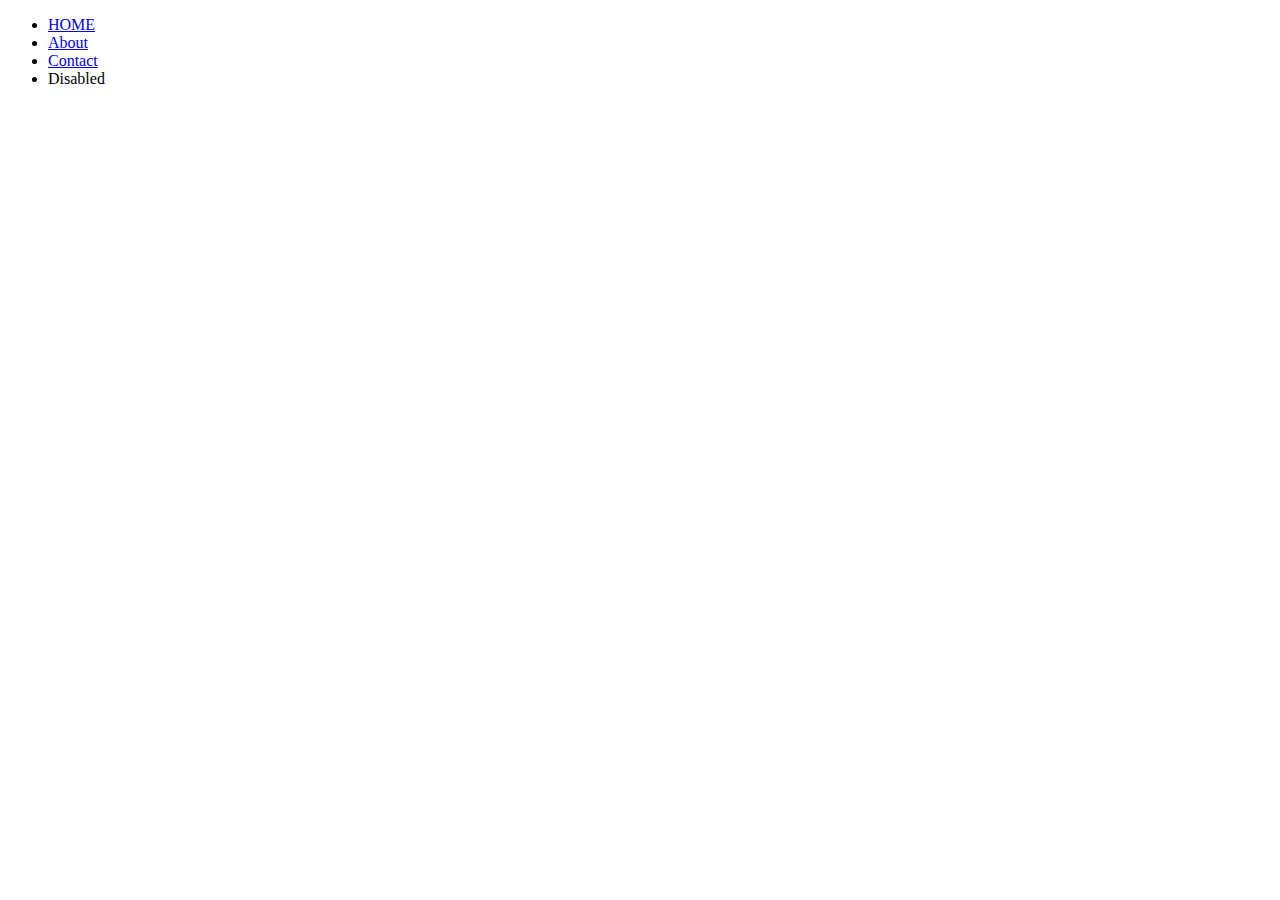
==== about.html @ 1e31f5da "add home" ====
<!doctype html>
<html lang="en">
  <head>
    <!-- Required meta tags -->
    <meta charset="utf-8">
    <meta name="viewport" content="width=device-width, initial-scale=1">

    <!-- Bootstrap CSS -->
    <link href="https://cdn.jsdelivr.net/npm/bootstrap@5.1.3/dist/css/bootstrap.min.css" rel="stylesheet" integrity="sha384-1BmE4kWBq78iYhFldvKuhfTAU6auU8tT94WrHftjDbrCEXSU1oBoqyl2QvZ6jIW3" crossorigin="anonymous">
    <link rel="stylesheet" href="./css/styles.css">
    <title>ABOUT</title>
  </head>
  <body>
    <ul class="nav justify-content-center">
        <li class="nav-item">
          <a class="nav-link active" aria-current="page" href="index.html">HOME</a>
        </li>
        <li class="nav-item">
          <a class="nav-link" href="about.html">About</a>
        </li>
        <li class="nav-item">
          <a class="nav-link" href="contact.html">Contact</a>
        </li>
        <li class="nav-item">
          <a class="nav-link disabled">Disabled</a>
        </li>
      </ul>

  <link rel="preconnect" href="https://fonts.googleapis.com">
<link rel="preconnect" href="https://fonts.gstatic.com" crossorigin>
<link href="https://fonts.googleapis.com/css2?family=Teko:wght@300&display=swap" rel="stylesheet">
  <link rel="preconnect" href="https://fonts.googleapis.com">
<link rel="preconnect" href="https://fonts.gstatic.com" crossorigin>
<link href="https://fonts.googleapis.com/css2?family=Antonio:wght@100&display=swap" rel="stylesheet">
    <!-- Optional JavaScript; choose one of the two! -->

    <!-- Option 1: Bootstrap Bundle with Popper -->
    <script src="https://cdn.jsdelivr.net/npm/bootstrap@5.1.3/dist/js/bootstrap.bundle.min.js" integrity="sha384-ka7Sk0Gln4gmtz2MlQnikT1wXgYsOg+OMhuP+IlRH9sENBO0LRn5q+8nbTov4+1p" crossorigin="anonymous"></script>

    <!-- Option 2: Separate Popper and Bootstrap JS -->
    <!--
    <script src="https://cdn.jsdelivr.net/npm/@popperjs/core@2.10.2/dist/umd/popper.min.js" integrity="sha384-7+zCNj/IqJ95wo16oMtfsKbZ9ccEh31eOz1HGyDuCQ6wgnyJNSYdrPa03rtR1zdB" crossorigin="anonymous"></script>
    <script src="https://cdn.jsdelivr.net/npm/bootstrap@5.1.3/dist/js/bootstrap.min.js" integrity="sha384-QJHtvGhmr9XOIpI6YVutG+2QOK9T+ZnN4kzFN1RtK3zEFEIsxhlmWl5/YESvpZ13" crossorigin="anonymous"></script>
    -->
  </body>
</html>
---- css/styles.css ----
.strong {
    font-family: 'Teko', sans-serif;
}
.NAVBAR {
    background-color: rgb(177, 153, 153);
}
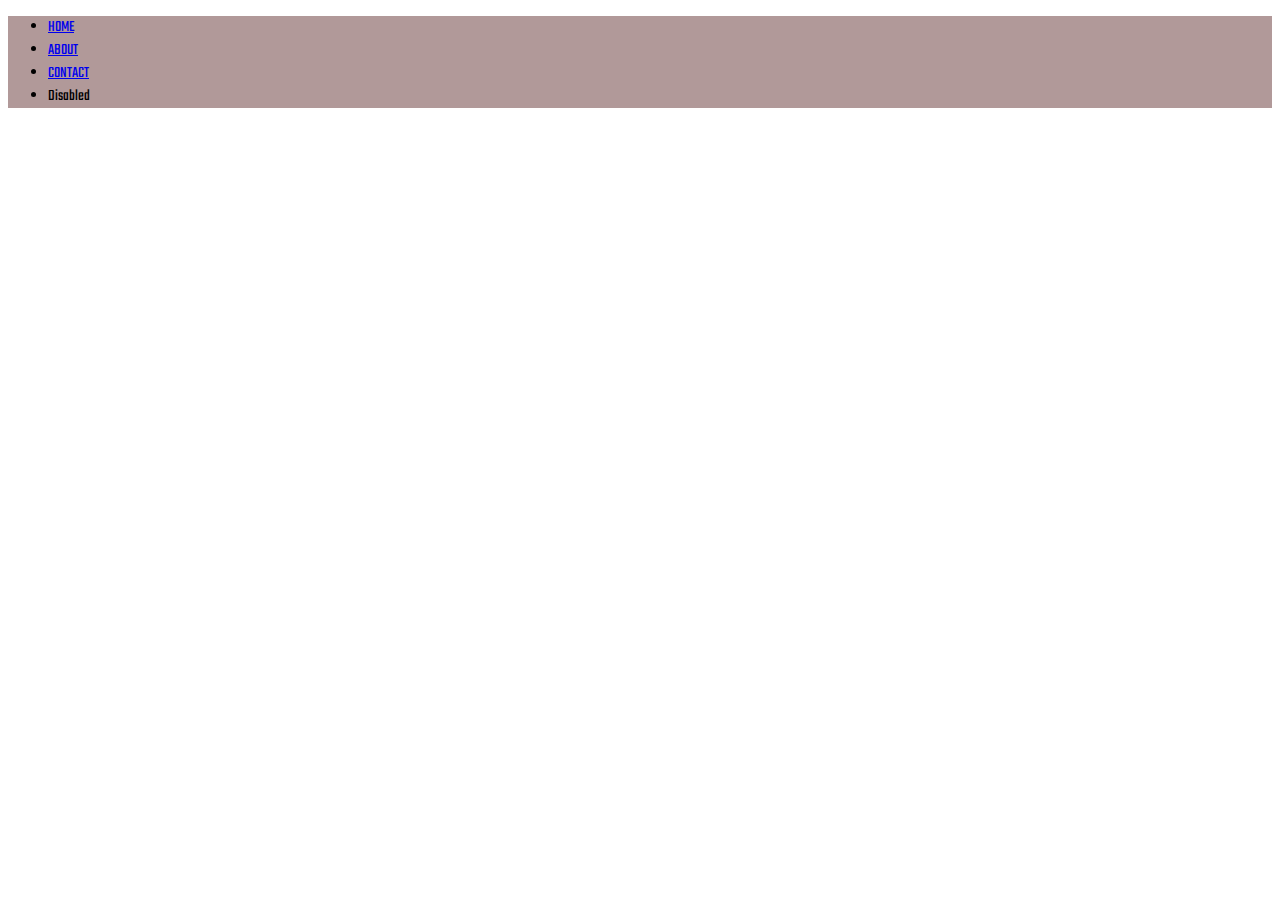
==== commit 88cf2653: "minor" ====
--- a/about.html
+++ b/about.html
@@ -16,10 +16,10 @@
           <a class="nav-link active" aria-current="page" href="index.html">HOME</a>
         </li>
         <li class="nav-item">
-          <a class="nav-link" href="about.html">About</a>
+          <a class="nav-link" href="about.html">ABOUT</a>
         </li>
         <li class="nav-item">
-          <a class="nav-link" href="contact.html">Contact</a>
+          <a class="nav-link" href="contact.html">CONTACT</a>
         </li>
         <li class="nav-item">
           <a class="nav-link disabled">Disabled</a>
--- a/css/styles.css
+++ b/css/styles.css
@@ -1,6 +1,7 @@
 .strong {
     font-family: 'Teko', sans-serif;
 }
-.NAVBAR {
+.nav {
     background-color: rgb(177, 153, 153);
+    font-family: 'Teko', sans-serif;
 }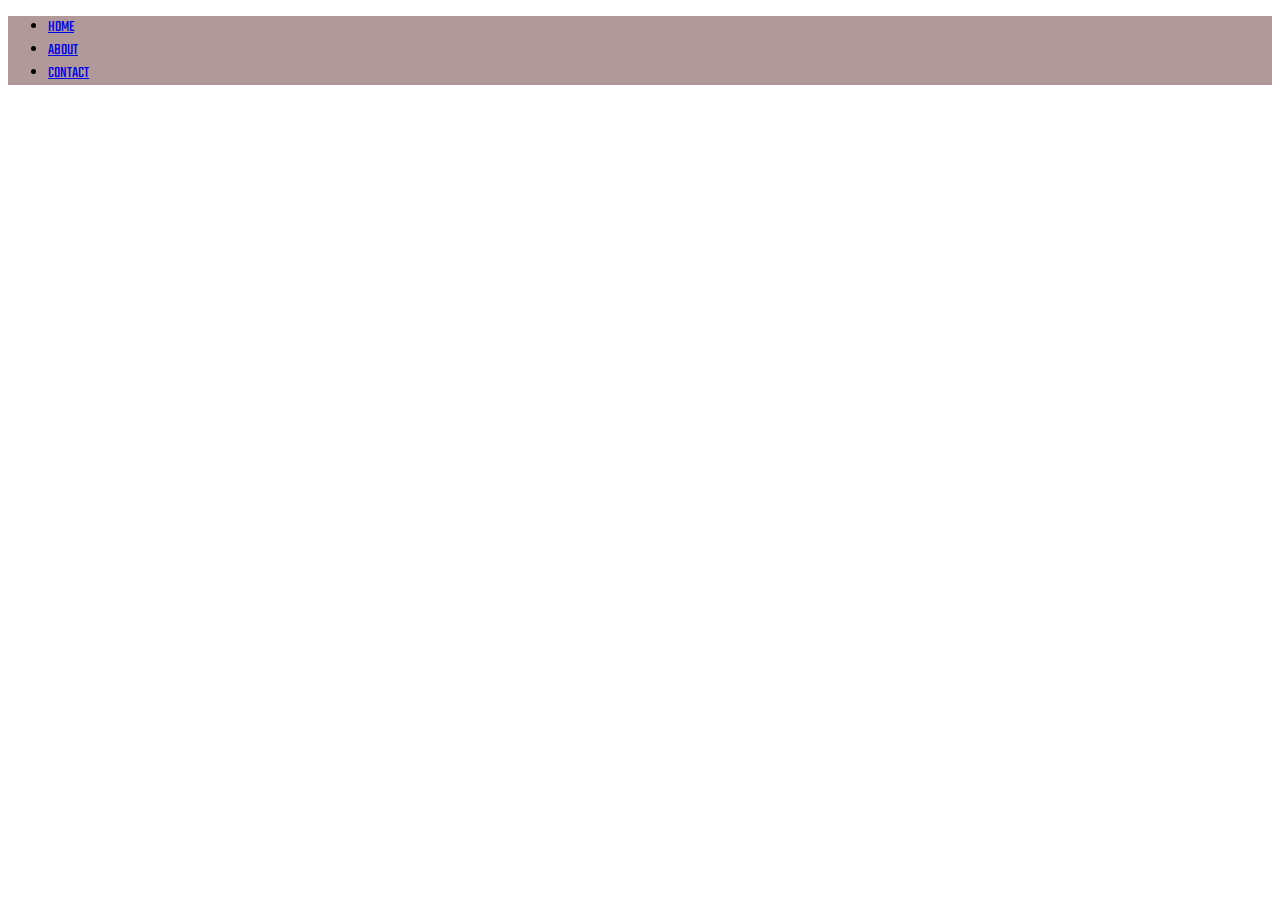
==== commit d4bc2c8a: "about" ====
--- a/about.html
+++ b/about.html
@@ -21,9 +21,6 @@
         <li class="nav-item">
           <a class="nav-link" href="contact.html">CONTACT</a>
         </li>
-        <li class="nav-item">
-          <a class="nav-link disabled">Disabled</a>
-        </li>
       </ul>
 
   <link rel="preconnect" href="https://fonts.googleapis.com">
